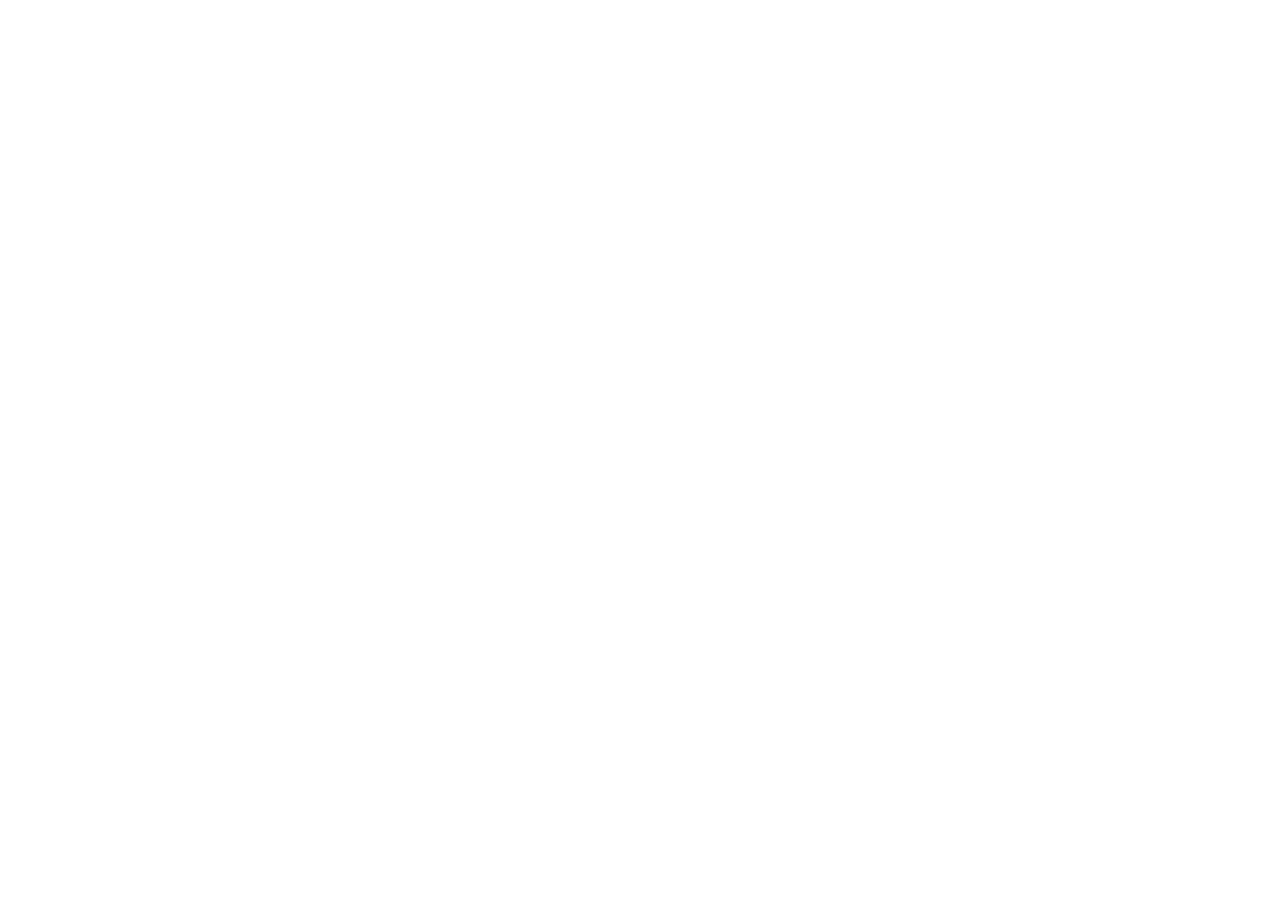
==== index.html @ 3d78930e "initial files" ====
<!DOCTYPE html>
<html lang='en'>
<head>
    <meta charset='UTF-8'>
    <meta name='viewport' content='width=device-width, initial-scale=1.0'>
    <meta name=”author” content='Jadyn Calhoun, Ethaniel Botello, Estrella Angel'>
    <meta name='description' content=''>
    <meta property='og: image' content=''>
    <meta property='og: title' content=''>
    <meta property='og: description' content=''>
    <title>Landing Page</title>
    <link rel='stylesheet' href='style.css'>
    <link rel='shortcut icon' href='Untitled.png', type='image/x-icon'>
</head>
<body>
</body>
</html>
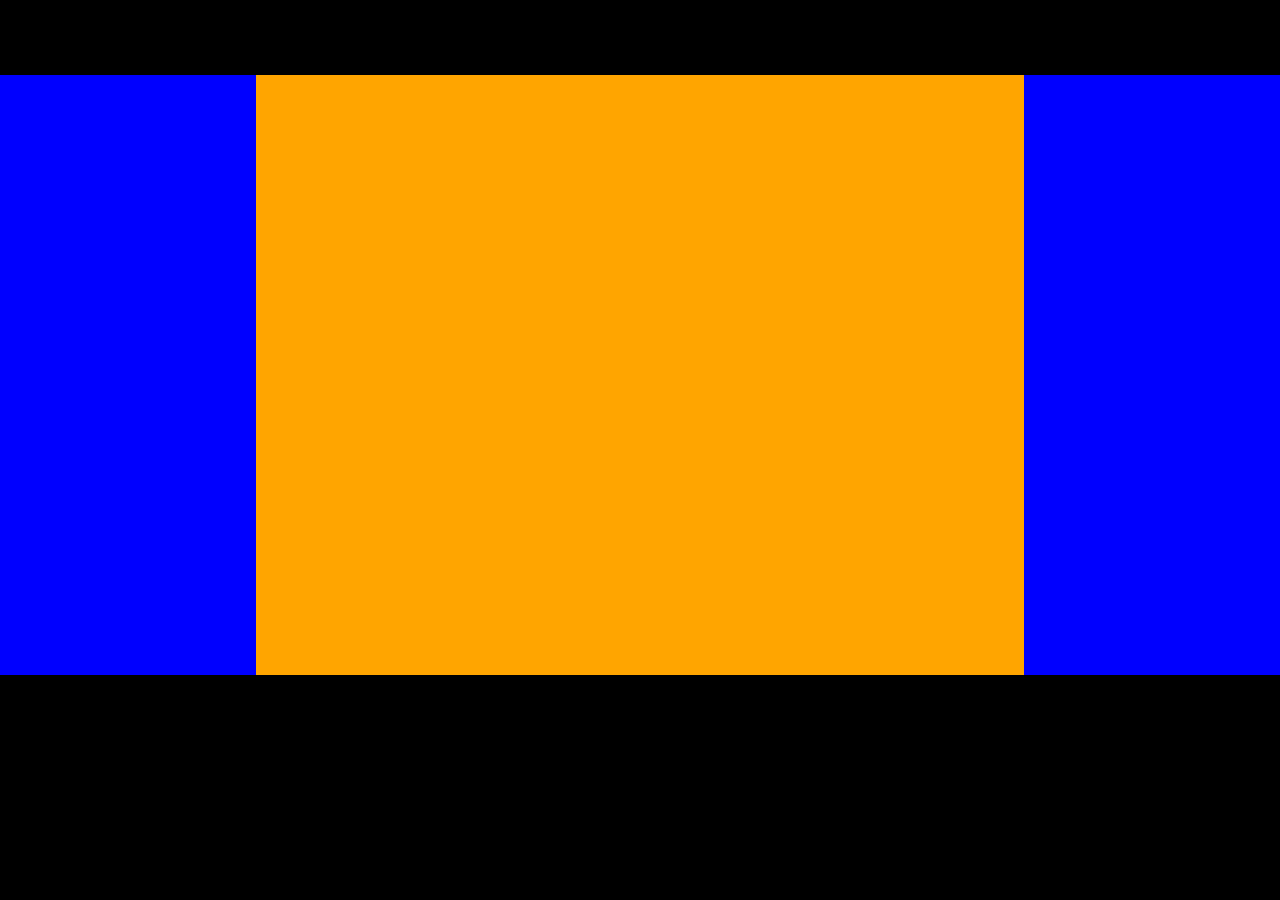
==== commit 42facb7a: "basic basic layout" ====
--- a/index.html
+++ b/index.html
@@ -9,9 +9,23 @@
     <meta property='og: title' content=''>
     <meta property='og: description' content=''>
     <title>Landing Page</title>
-    <link rel='stylesheet' href='style.css'>
+    <link rel='stylesheet' href='css/style.css'>
     <link rel='shortcut icon' href='Untitled.png', type='image/x-icon'>
 </head>
 <body>
+    
+    <div id="leftSide">
+        <div id="dpad"></div>
+        <div id="select" class="topButtons"></div>
+    </div>
+    <div id="screen"></div>
+    <div id="rightSide">
+        <div id="dpad"></div>
+        <div id="start" class="topButtons"></div>
+    </div>
+    <script src="https://code.jquery.com/jquery-3.5.1.js"
+    integrity="sha256-QWo7LDvxbWT2tbbQ97B53yJnYU3WhH/C8ycbRAkjPDc="
+    crossorigin="anonymous"></script>
+    <scrips src="script.js"></scrips>
 </body>
 </html>--- a/css/style.css
+++ b/css/style.css
@@ -0,0 +1,32 @@
+html {
+  background-color: black;
+}
+
+body {
+  display: -webkit-box;
+  display: -ms-flexbox;
+  display: flex;
+  -webkit-box-pack: center;
+      -ms-flex-pack: center;
+          justify-content: center;
+  margin: 75px auto;
+}
+
+#rightSide {
+  width: 300px;
+  height: 600px;
+  background-color: blue;
+}
+
+#leftSide {
+  width: 300px;
+  height: 600px;
+  background-color: blue;
+}
+
+#screen {
+  width: 900px;
+  height: 600px;
+  background-color: orange;
+}
+/*# sourceMappingURL=style.css.map */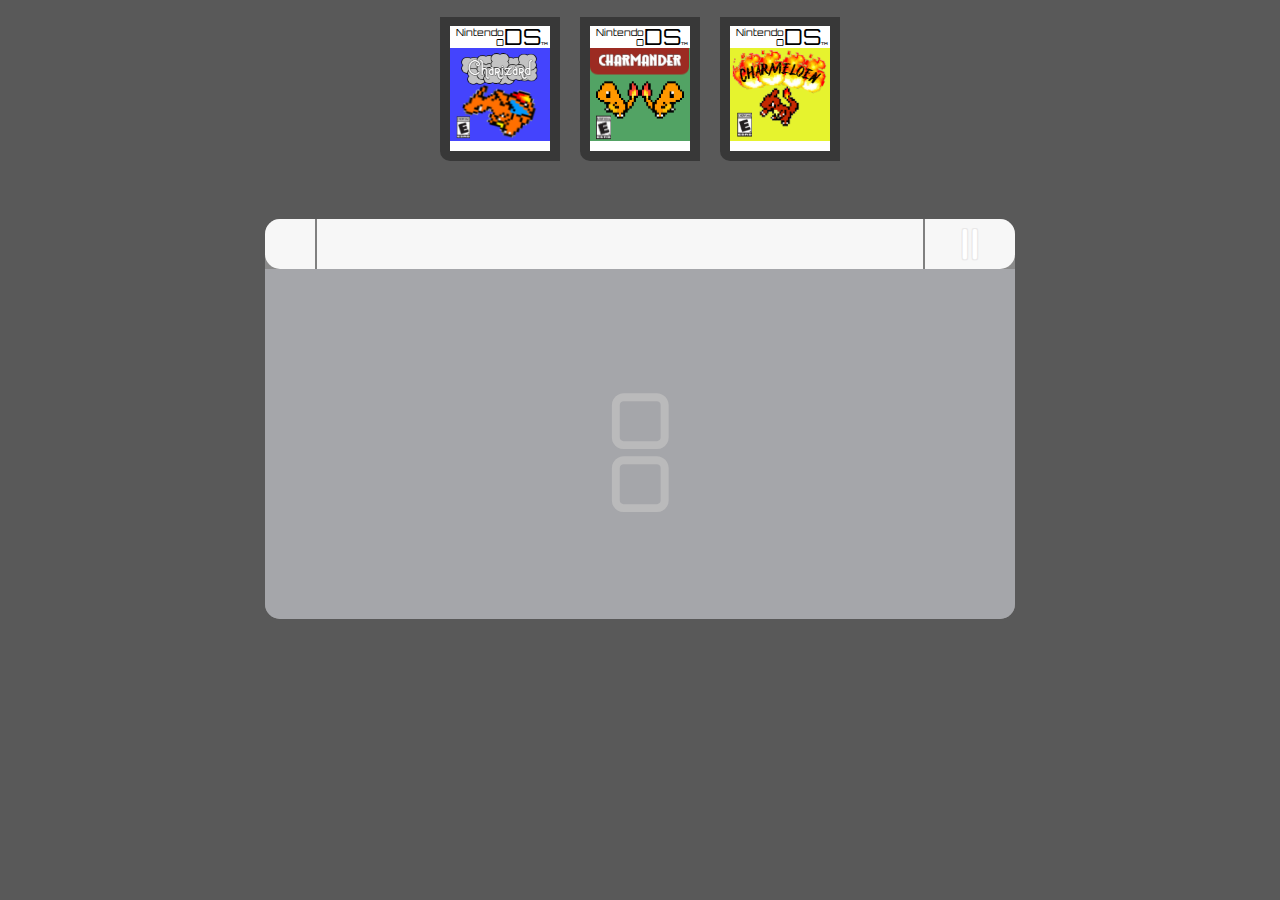
==== commit 5c4d4b26: "ouwe" ====
--- a/index.html
+++ b/index.html
@@ -10,22 +10,21 @@
     <meta property='og: description' content=''>
     <title>Landing Page</title>
     <link rel='stylesheet' href='css/style.css'>
-    <link rel='shortcut icon' href='Untitled.png', type='image/x-icon'>
+    <!-- <link rel='shortcut icon' href='Untitled.png', type='image/x-icon'> -->
+    <link rel="preconnect" href="https://fonts.gstatic.com">
+    <link href="https://fonts.googleapis.com/css2?family=Noto+Sans+TC:wght@300&display=swap" rel="stylesheet"> 
+    <link rel="preconnect" href="https://fonts.gstatic.com">
+    <link href="https://fonts.googleapis.com/css2?family=Aclonica&family=Alegreya+SC:ital,wght@1,700&family=Ceviche+One&display=swap" rel="stylesheet">
+    <link href="https://fonts.googleapis.com/css2?family=Orbitron&display=swap" rel="stylesheet"> 
+    <link href="https://fonts.googleapis.com/css2?family=Nunito:wght@300&display=swap" rel="stylesheet"> 
 </head>
 <body>
-    
-    <div id="leftSide">
-        <div id="dpad"></div>
-        <div id="select" class="topButtons"></div>
-    </div>
-    <div id="screen"></div>
-    <div id="rightSide">
-        <div id="dpad"></div>
-        <div id="start" class="topButtons"></div>
-    </div>
-    <script src="https://code.jquery.com/jquery-3.5.1.js"
+    <section id="difPokis"></section>
+    <header id="dsFront"></header>
+
+    <!-- <script src="https://code.jquery.com/jquery-3.5.1.js"
     integrity="sha256-QWo7LDvxbWT2tbbQ97B53yJnYU3WhH/C8ycbRAkjPDc="
-    crossorigin="anonymous"></script>
-    <scrips src="script.js"></scrips>
+    crossorigin="anonymous"></script> -->
+    <script src="script.js"></script>
 </body>
 </html>--- a/css/style.css
+++ b/css/style.css
@@ -1,32 +1,248 @@
-html {
-  background-color: black;
-}
-
 body {
-  display: -webkit-box;
-  display: -ms-flexbox;
-  display: flex;
-  -webkit-box-pack: center;
-      -ms-flex-pack: center;
-          justify-content: center;
-  margin: 75px auto;
-}
-
-#rightSide {
-  width: 300px;
-  height: 600px;
-  background-color: blue;
-}
-
-#leftSide {
-  width: 300px;
-  height: 600px;
-  background-color: blue;
-}
-
-#screen {
-  width: 900px;
-  height: 600px;
-  background-color: orange;
+  background-color: #595959;
+  display: -webkit-box;
+  display: -ms-flexbox;
+  display: flex;
+  -webkit-box-orient: vertical;
+  -webkit-box-direction: normal;
+      -ms-flex-direction: column;
+          flex-direction: column;
+  -webkit-box-pack: center;
+      -ms-flex-pack: center;
+          justify-content: center;
+  -webkit-box-align: center;
+      -ms-flex-align: center;
+          align-items: center;
+}
+
+#difPokis {
+  display: -webkit-box;
+  display: -ms-flexbox;
+  display: flex;
+  -webkit-box-orient: vertical;
+  -webkit-box-direction: normal;
+      -ms-flex-direction: column;
+          flex-direction: column;
+  -webkit-box-pack: center;
+      -ms-flex-pack: center;
+          justify-content: center;
+  -webkit-box-align: center;
+      -ms-flex-align: center;
+          align-items: center;
+  margin-top: 4%;
+}
+
+#difPokis .allPokemonCards {
+  position: relative;
+  display: -webkit-box;
+  display: -ms-flexbox;
+  display: flex;
+  -webkit-box-orient: horizontal;
+  -webkit-box-direction: normal;
+      -ms-flex-direction: row;
+          flex-direction: row;
+  -webkit-box-pack: center;
+      -ms-flex-pack: center;
+          justify-content: center;
+  -webkit-box-align: center;
+      -ms-flex-align: center;
+          align-items: center;
+  margin-bottom: 10px;
+  top: 30px;
+}
+
+#difPokis .allPokemonCards .gameCard {
+  position: absolute;
+  background-color: #383838;
+  height: 130px;
+  width: 100px;
+  margin: 10px;
+  display: -webkit-box;
+  display: -ms-flexbox;
+  display: flex;
+  -webkit-box-orient: horizontal;
+  -webkit-box-direction: normal;
+      -ms-flex-direction: row;
+          flex-direction: row;
+  -webkit-box-pack: center;
+      -ms-flex-pack: center;
+          justify-content: center;
+  -webkit-box-align: center;
+      -ms-flex-align: center;
+          align-items: center;
+  text-align: left;
+  border-radius: 0px 0px 0px 10px;
+  padding: 7px 10px 7px 10px;
+  text-transform: capitalize;
+}
+
+#difPokis .allPokemonCards .gameCard .innsideArea {
+  height: 115px;
+  width: 100px;
+  border-bottom: 10px solid white;
+}
+
+#difPokis .allPokemonCards .gameCard .innsideArea .nintenLogo {
+  background-color: white;
+  font-family: 'Orbitron', sans-serif;
+  color: black;
+  display: -webkit-box;
+  display: -ms-flexbox;
+  display: flex;
+  -webkit-box-orient: horizontal;
+  -webkit-box-direction: normal;
+      -ms-flex-direction: row;
+          flex-direction: row;
+  -webkit-box-pack: center;
+      -ms-flex-pack: center;
+          justify-content: center;
+  -webkit-box-align: start;
+      -ms-flex-align: start;
+          align-items: start;
+  -ms-flex-line-pack: start;
+      align-content: start;
+  height: 18px;
+  padding: 2px;
+}
+
+#difPokis .allPokemonCards .gameCard .innsideArea .nintenLogo .nintendoTxt {
+  font-size: .6rem;
+  margin-bottom: auto;
+  text-align: right;
+  line-height: .6rem;
+  width: -webkit-fit-content;
+  width: -moz-fit-content;
+  width: fit-content;
+}
+
+#difPokis .allPokemonCards .gameCard .innsideArea .nintenLogo .DSTxt {
+  font-size: 1.4rem;
+  line-height: 1.1rem;
+}
+
+#difPokis .allPokemonCards .gameCard .innsideArea .nintenLogo .TMTxt {
+  font-size: 4px;
+  margin-top: auto;
+  font-weight: bolder;
+  margin-left: auto;
+}
+
+#difPokis .allPokemonCards .gameCard .innsideArea img {
+  width: 100px;
+  height: 96px;
+  margin: auto;
+}
+
+#difPokis .allPokemonCards .gameCard .charizard {
+  background-color: #4444fd;
+}
+
+#difPokis .allPokemonCards .gameCard .charmander {
+  background-color: #52a364;
+}
+
+#difPokis .allPokemonCards .gameCard .charmeleon {
+  background-color: #e6f32e;
+}
+
+#difPokis .allPokemonCards #charmeleon {
+  left: 70px;
+}
+
+#difPokis .allPokemonCards #charizard {
+  right: 70px;
+}
+
+.gamecardHover:hover {
+  -webkit-transform: scale(1.2);
+          transform: scale(1.2);
+}
+
+#dsFront {
+  display: -webkit-box;
+  display: -ms-flexbox;
+  display: flex;
+  -webkit-box-orient: vertical;
+  -webkit-box-direction: normal;
+      -ms-flex-direction: column;
+          flex-direction: column;
+  -webkit-box-pack: center;
+      -ms-flex-pack: center;
+          justify-content: center;
+  -webkit-box-align: center;
+      -ms-flex-align: center;
+          align-items: center;
+  margin-top: 150px;
+  z-index: 10000;
+}
+
+#dsFront .wholeNintendo {
+  background-color: #8b8b8b;
+  border-radius: 15px 15px 15px 15px;
+}
+
+#dsFront .wholeNintendo .pen {
+  display: -webkit-box;
+  display: -ms-flexbox;
+  display: flex;
+  -webkit-box-orient: horizontal;
+  -webkit-box-direction: normal;
+      -ms-flex-direction: row;
+          flex-direction: row;
+  height: 50px;
+  background-color: #f7f7f7;
+  border-radius: 15px;
+}
+
+#dsFront .wholeNintendo .pen .leftPen {
+  width: 50px;
+  height: 50px;
+  z-index: 1000;
+  border-radius: 15px;
+}
+
+#dsFront .wholeNintendo .pen .midPen {
+  border-left: 2px solid grey;
+  border-right: 2px solid grey;
+  width: 606px;
+  z-index: 1001;
+  height: 50px;
+}
+
+#dsFront .wholeNintendo .pen .rightPen {
+  width: 90px;
+  z-index: 1002;
+  height: 50px;
+  color: white;
+  text-shadow: -1px -1px 0 #e9e8e8, 1px -1px 0 #e9e8e8, -1px 1px 0 #e9e8e8, 1px 1px 0 #e9e8e8;
+  text-align: center;
+  font-size: 2.1rem;
+  font-weight: bolder;
+  font-family: 'Nunito', sans-serif;
+}
+
+#dsFront .wholeNintendo .mainNintendo {
+  background-color: #a5a6aa;
+  height: 350px;
+  width: 750px;
+  border-radius: 0 0 15px 15px;
+  font-family: 'Orbitron', sans-serif;
+  display: -webkit-box;
+  display: -ms-flexbox;
+  display: flex;
+  -webkit-box-orient: vertical;
+  -webkit-box-direction: normal;
+      -ms-flex-direction: column;
+          flex-direction: column;
+  -webkit-box-pack: center;
+      -ms-flex-pack: center;
+          justify-content: center;
+  -webkit-box-align: center;
+      -ms-flex-align: center;
+          align-items: center;
+  font-size: 6rem;
+  color: #bababb;
+  font-weight: 100;
+  line-height: 3.9rem;
 }
 /*# sourceMappingURL=style.css.map */